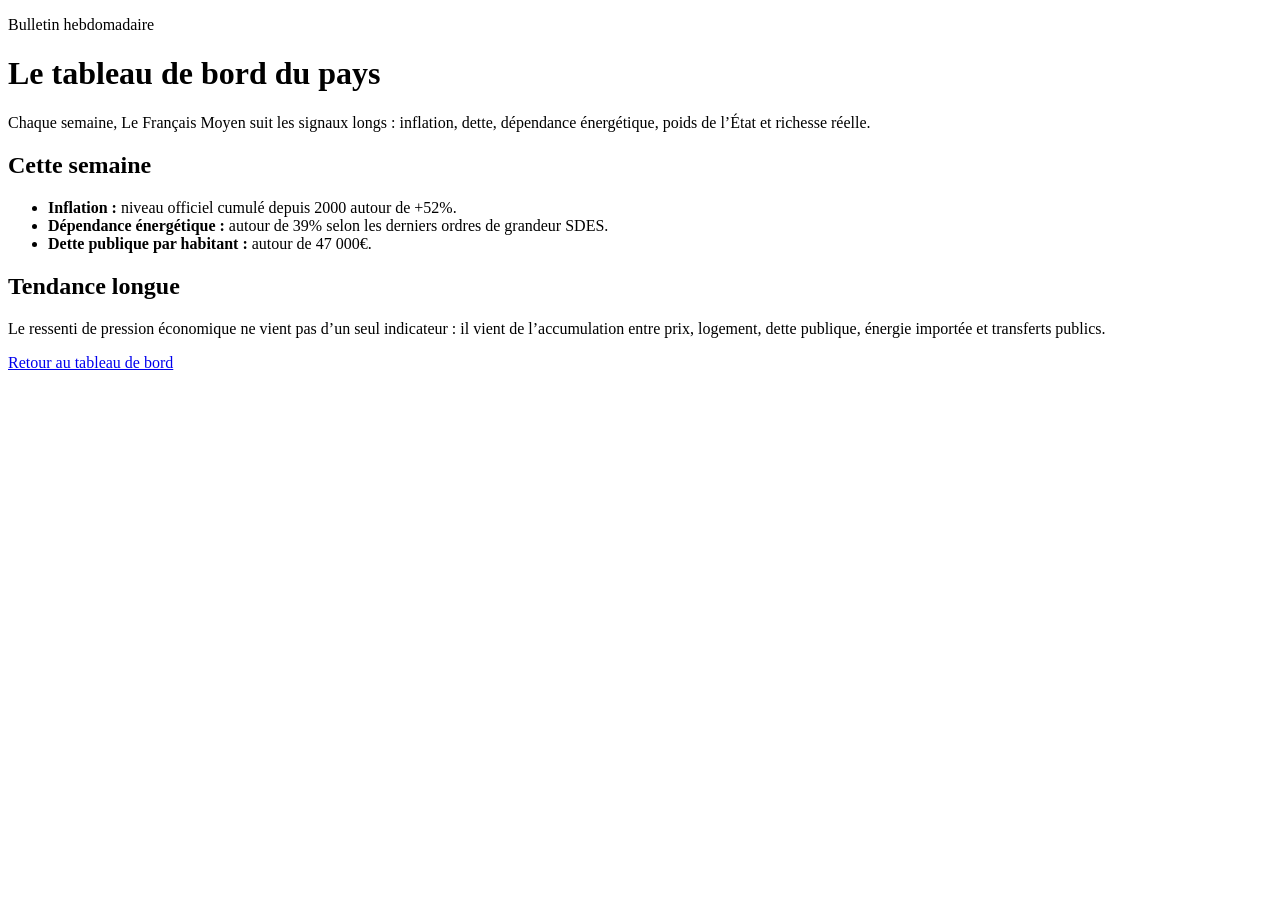
==== weekly/index.html @ 56d2be47 "Create index.html" ====
<!doctype html>
<html lang="fr">
<head>
  <meta charset="utf-8">
  <title>Bulletin hebdomadaire — Le Français Moyen</title>
  <meta name="description" content="Le tableau de bord hebdomadaire de l’état réel du pays.">
  <link rel="stylesheet" href="../assets/styles.css">
</head>
<body>
  <main class="section">
    <p class="eyebrow">Bulletin hebdomadaire</p>
    <h1>Le tableau de bord du pays</h1>

    <p class="lead">
      Chaque semaine, Le Français Moyen suit les signaux longs :
      inflation, dette, dépendance énergétique, poids de l’État et richesse réelle.
    </p>

    <section class="card">
      <h2>Cette semaine</h2>
      <ul>
        <li><strong>Inflation :</strong> niveau officiel cumulé depuis 2000 autour de +52%.</li>
        <li><strong>Dépendance énergétique :</strong> autour de 39% selon les derniers ordres de grandeur SDES.</li>
        <li><strong>Dette publique par habitant :</strong> autour de 47 000€.</li>
      </ul>
    </section>

    <section class="card">
      <h2>Tendance longue</h2>
      <p>
        Le ressenti de pression économique ne vient pas d’un seul indicateur :
        il vient de l’accumulation entre prix, logement, dette publique,
        énergie importée et transferts publics.
      </p>
    </section>

    <p>
      <a class="button primary" href="../index.html">Retour au tableau de bord</a>
    </p>
  </main>
</body>
</html>
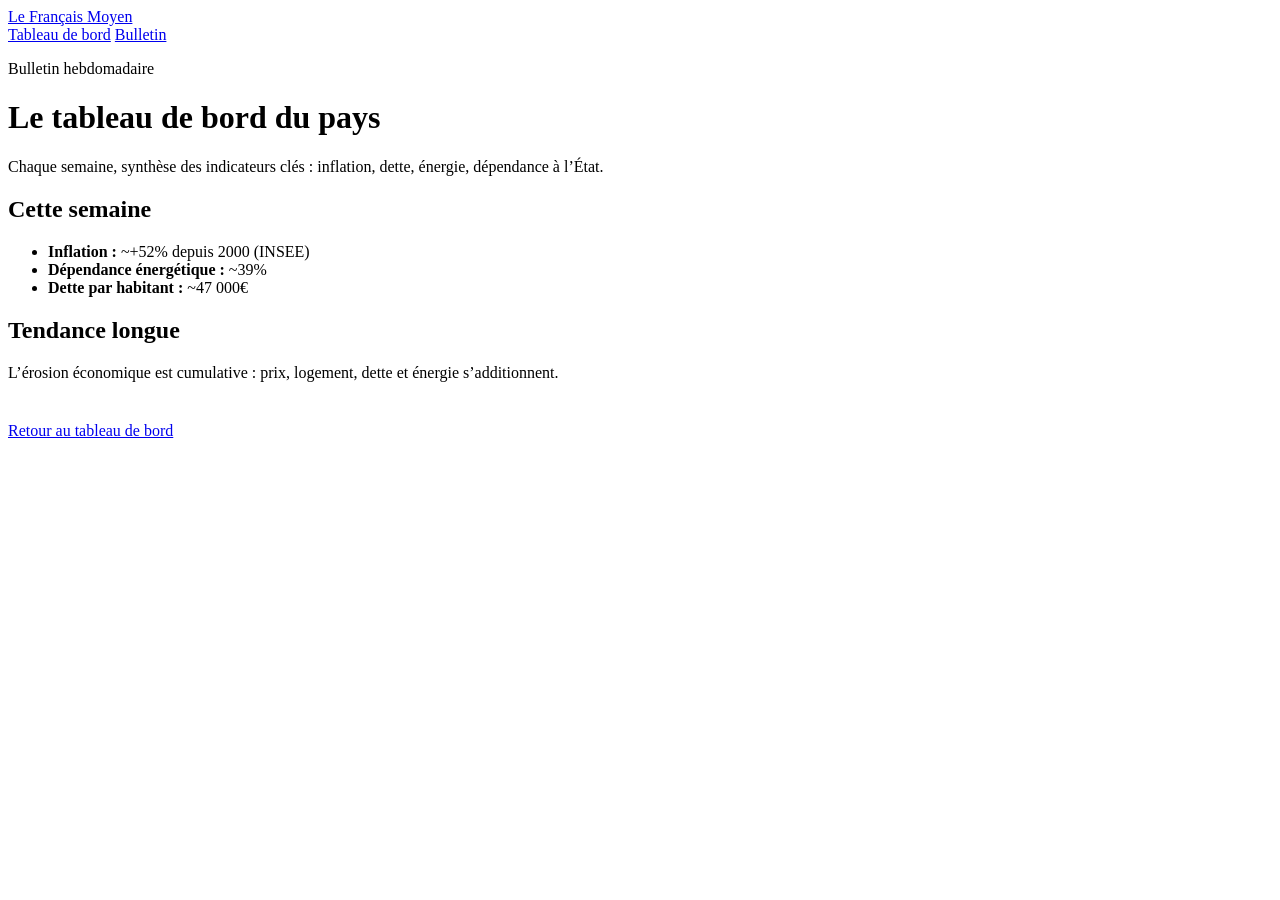
==== commit 1b08c0b6: "Update index.html" ====
--- a/weekly/index.html
+++ b/weekly/index.html
@@ -4,38 +4,45 @@
   <meta charset="utf-8">
   <title>Bulletin hebdomadaire — Le Français Moyen</title>
   <meta name="description" content="Le tableau de bord hebdomadaire de l’état réel du pays.">
-  <link rel="stylesheet" href="../assets/styles.css">
+  <link rel="stylesheet" href="/assets/styles.css">
 </head>
 <body>
+  <header class="nav">
+    <a class="brand" href="/">Le Français Moyen</a>
+    <div>
+      <a href="/">Tableau de bord</a>
+      <a href="/weekly/">Bulletin</a>
+    </div>
+  </header>
+
   <main class="section">
     <p class="eyebrow">Bulletin hebdomadaire</p>
     <h1>Le tableau de bord du pays</h1>
 
     <p class="lead">
-      Chaque semaine, Le Français Moyen suit les signaux longs :
-      inflation, dette, dépendance énergétique, poids de l’État et richesse réelle.
+      Chaque semaine, synthèse des indicateurs clés : inflation, dette, énergie, dépendance à l’État.
     </p>
 
-    <section class="card">
-      <h2>Cette semaine</h2>
-      <ul>
-        <li><strong>Inflation :</strong> niveau officiel cumulé depuis 2000 autour de +52%.</li>
-        <li><strong>Dépendance énergétique :</strong> autour de 39% selon les derniers ordres de grandeur SDES.</li>
-        <li><strong>Dette publique par habitant :</strong> autour de 47 000€.</li>
-      </ul>
-    </section>
+    <div class="grid">
+      <div class="card">
+        <h2>Cette semaine</h2>
+        <ul>
+          <li><strong>Inflation :</strong> ~+52% depuis 2000 (INSEE)</li>
+          <li><strong>Dépendance énergétique :</strong> ~39%</li>
+          <li><strong>Dette par habitant :</strong> ~47 000€</li>
+        </ul>
+      </div>
 
-    <section class="card">
-      <h2>Tendance longue</h2>
-      <p>
-        Le ressenti de pression économique ne vient pas d’un seul indicateur :
-        il vient de l’accumulation entre prix, logement, dette publique,
-        énergie importée et transferts publics.
-      </p>
-    </section>
+      <div class="card">
+        <h2>Tendance longue</h2>
+        <p>
+          L’érosion économique est cumulative : prix, logement, dette et énergie s’additionnent.
+        </p>
+      </div>
+    </div>
 
-    <p>
-      <a class="button primary" href="../index.html">Retour au tableau de bord</a>
+    <p style="margin-top:40px;">
+      <a class="button primary" href="/">Retour au tableau de bord</a>
     </p>
   </main>
 </body>
